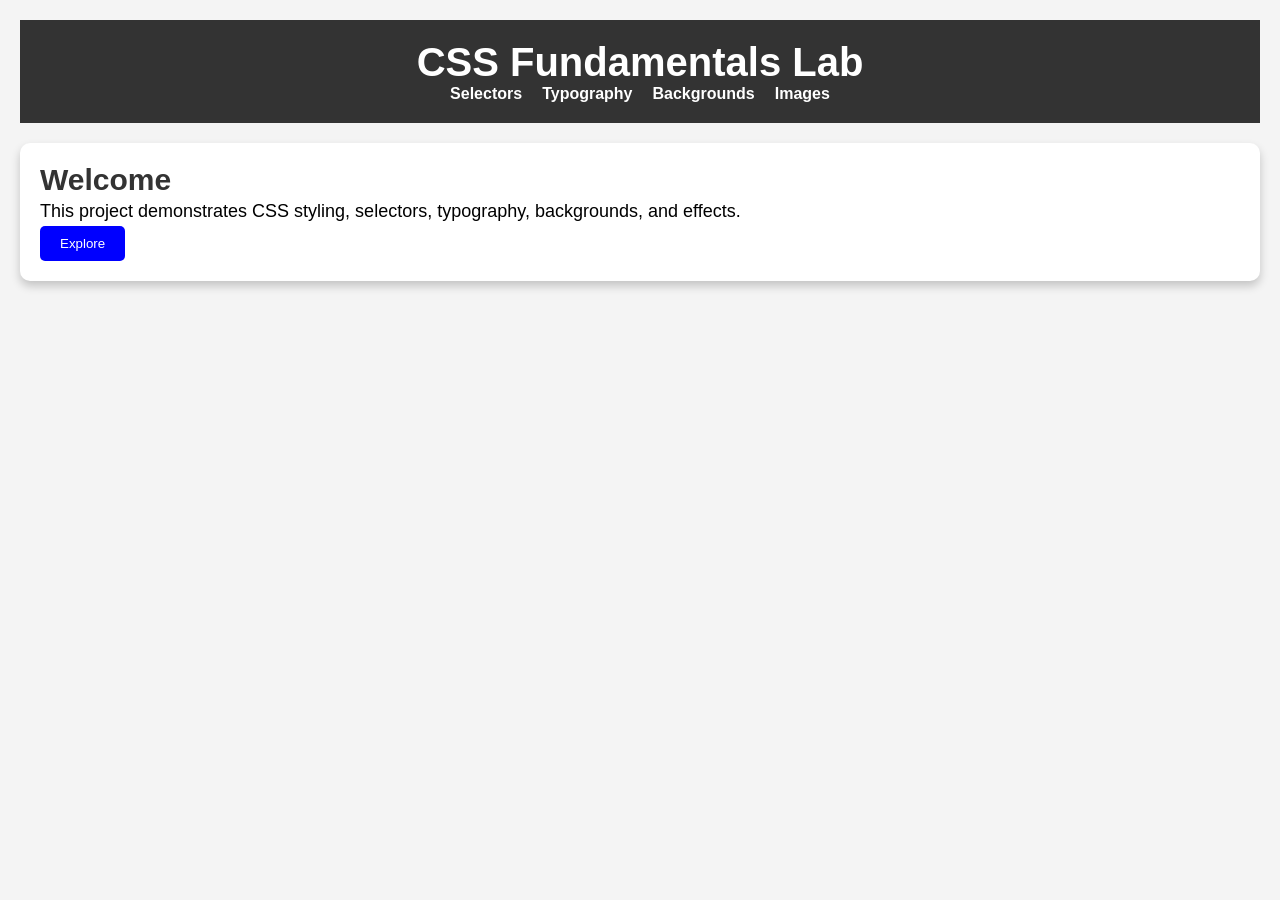
==== index.html @ a3732c59 "Lab task3 and 3" ====
<!DOCTYPE html>
<html lang="en">
<head>
<meta charset="UTF-8">
<title>CSS Fundamentals Lab</title>

<link rel="stylesheet" href="/styles/main.css">
<link rel="stylesheet" href="/styles/typography.css">
<link rel="stylesheet" href="/styles/components.css">
<link rel="stylesheet" href="/styles/effects.css">

</head>

<body>

<header>
<h1>CSS Fundamentals Lab</h1>

<nav>
<ul>
<li><a href="/exercises/selectors.html">Selectors</a></li>
<li><a href="/exercises/typography.html">Typography</a></li>
<li><a href="/exercises/backgrounds.html">Backgrounds</a></li>
<li><a href="/exercises/images.html">Images</a></li>
</ul>
</nav>
</header>

<section class="card">
<h2>Welcome</h2>
<p>This project demonstrates CSS styling, selectors, typography, backgrounds, and effects.</p>
<button class="btn">Explore</button>
</section>

</body>
</html>
---- styles/main.css ----
*{
margin:0;
padding:0;
box-sizing:border-box;
}

body{
font-family:Arial, sans-serif;
background:#f4f4f4;
padding:20px;
}

header{
background:#333;
color:white;
padding:20px;
text-align:center;
}

nav ul{
list-style:none;
display:flex;
justify-content:center;
gap:20px;
}

nav a{
color:white;
text-decoration:none;
font-weight:bold;
}

nav a:hover{
color:yellow;
}
---- styles/typography.css ----
h1{
font-size:40px;
}

h2{
font-size:30px;
color:#333;
}

p{
font-size:18px;
line-height:1.6;
}

.text-center{
text-align:center;
}

.uppercase{
text-transform:uppercase;
}

.shadow-text{
text-shadow:2px 2px 5px gray;
}
---- styles/components.css ----
.card{
background:white;
padding:20px;
margin-top:20px;
border-radius:10px;
box-shadow:0 5px 10px rgba(0,0,0,0.2);
}

.btn{
padding:10px 20px;
background:blue;
color:white;
border:none;
border-radius:5px;
cursor:pointer;
}

.btn:hover{
background:darkblue;
}
---- styles/effects.css ----
.card:hover{
transform:scale(1.05);
transition:0.3s;
}

img{
transition:0.3s;
}

img:hover{
filter:brightness(120%);
transform:scale(1.1);
}
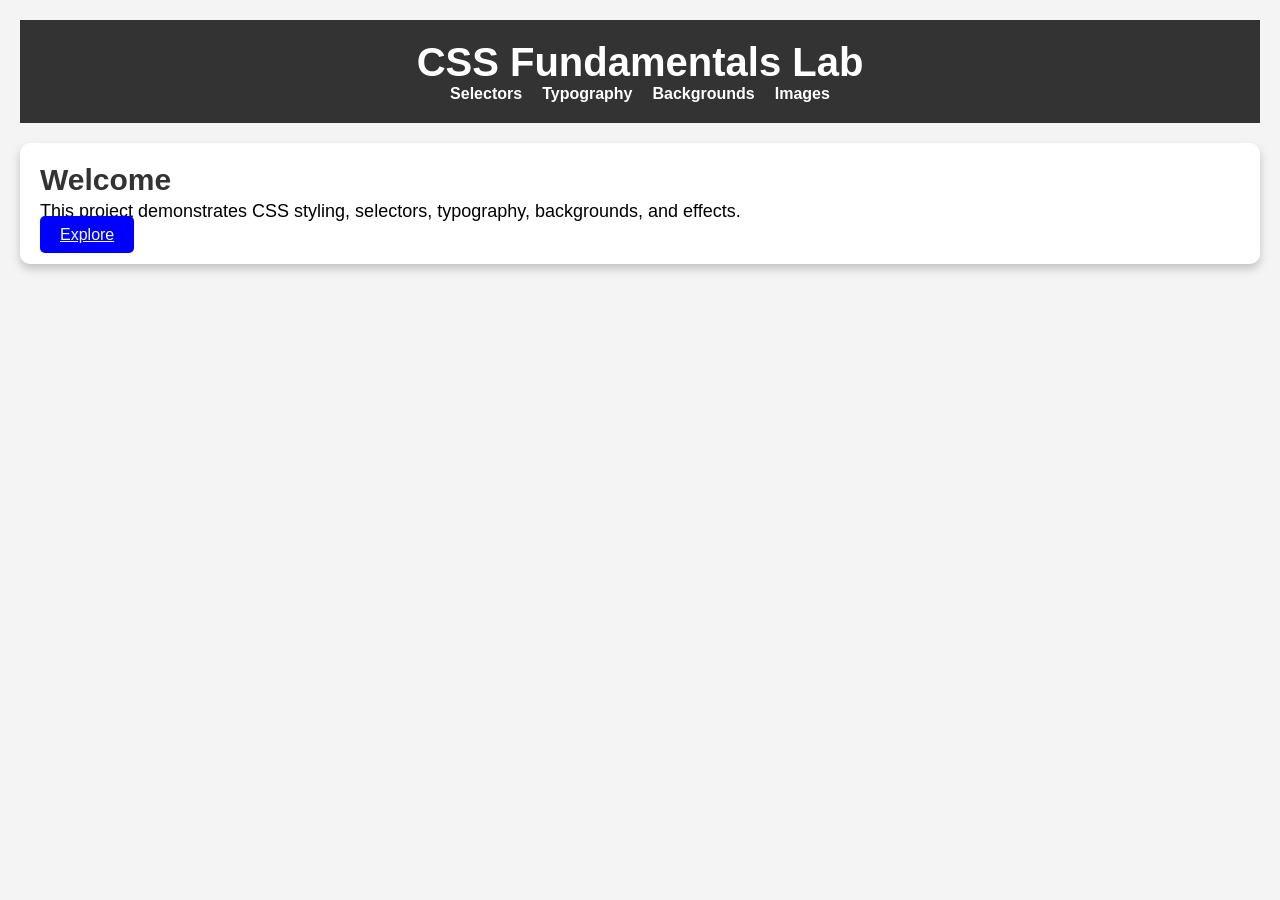
==== commit ab1fc2db: "Lab task 3 and 4" ====
--- a/index.html
+++ b/index.html
@@ -4,10 +4,10 @@
 <meta charset="UTF-8">
 <title>CSS Fundamentals Lab</title>
 
-<link rel="stylesheet" href="/styles/main.css">
-<link rel="stylesheet" href="/styles/typography.css">
-<link rel="stylesheet" href="/styles/components.css">
-<link rel="stylesheet" href="/styles/effects.css">
+<link rel="stylesheet" href="styles/main.css">
+<link rel="stylesheet" href="styles/typography.css">
+<link rel="stylesheet" href="styles/components.css">
+<link rel="stylesheet" href="styles/effects.css">
 
 </head>
 
@@ -18,10 +18,10 @@
 
 <nav>
 <ul>
-<li><a href="/exercises/selectors.html">Selectors</a></li>
-<li><a href="/exercises/typography.html">Typography</a></li>
-<li><a href="/exercises/backgrounds.html">Backgrounds</a></li>
-<li><a href="/exercises/images.html">Images</a></li>
+<li><a href="exercises/selectors.html">Selectors</a></li>
+<li><a href="exercises/typography.html">Typography</a></li>
+<li><a href="exercises/backgrounds.html">Backgrounds</a></li>
+<li><a href="exercises/images.html">Images</a></li>
 </ul>
 </nav>
 </header>
@@ -29,7 +29,9 @@
 <section class="card">
 <h2>Welcome</h2>
 <p>This project demonstrates CSS styling, selectors, typography, backgrounds, and effects.</p>
-<button class="btn">Explore</button>
+
+<a href="exercises/selectors.html" class="btn">Explore</a>
+
 </section>
 
 </body>
